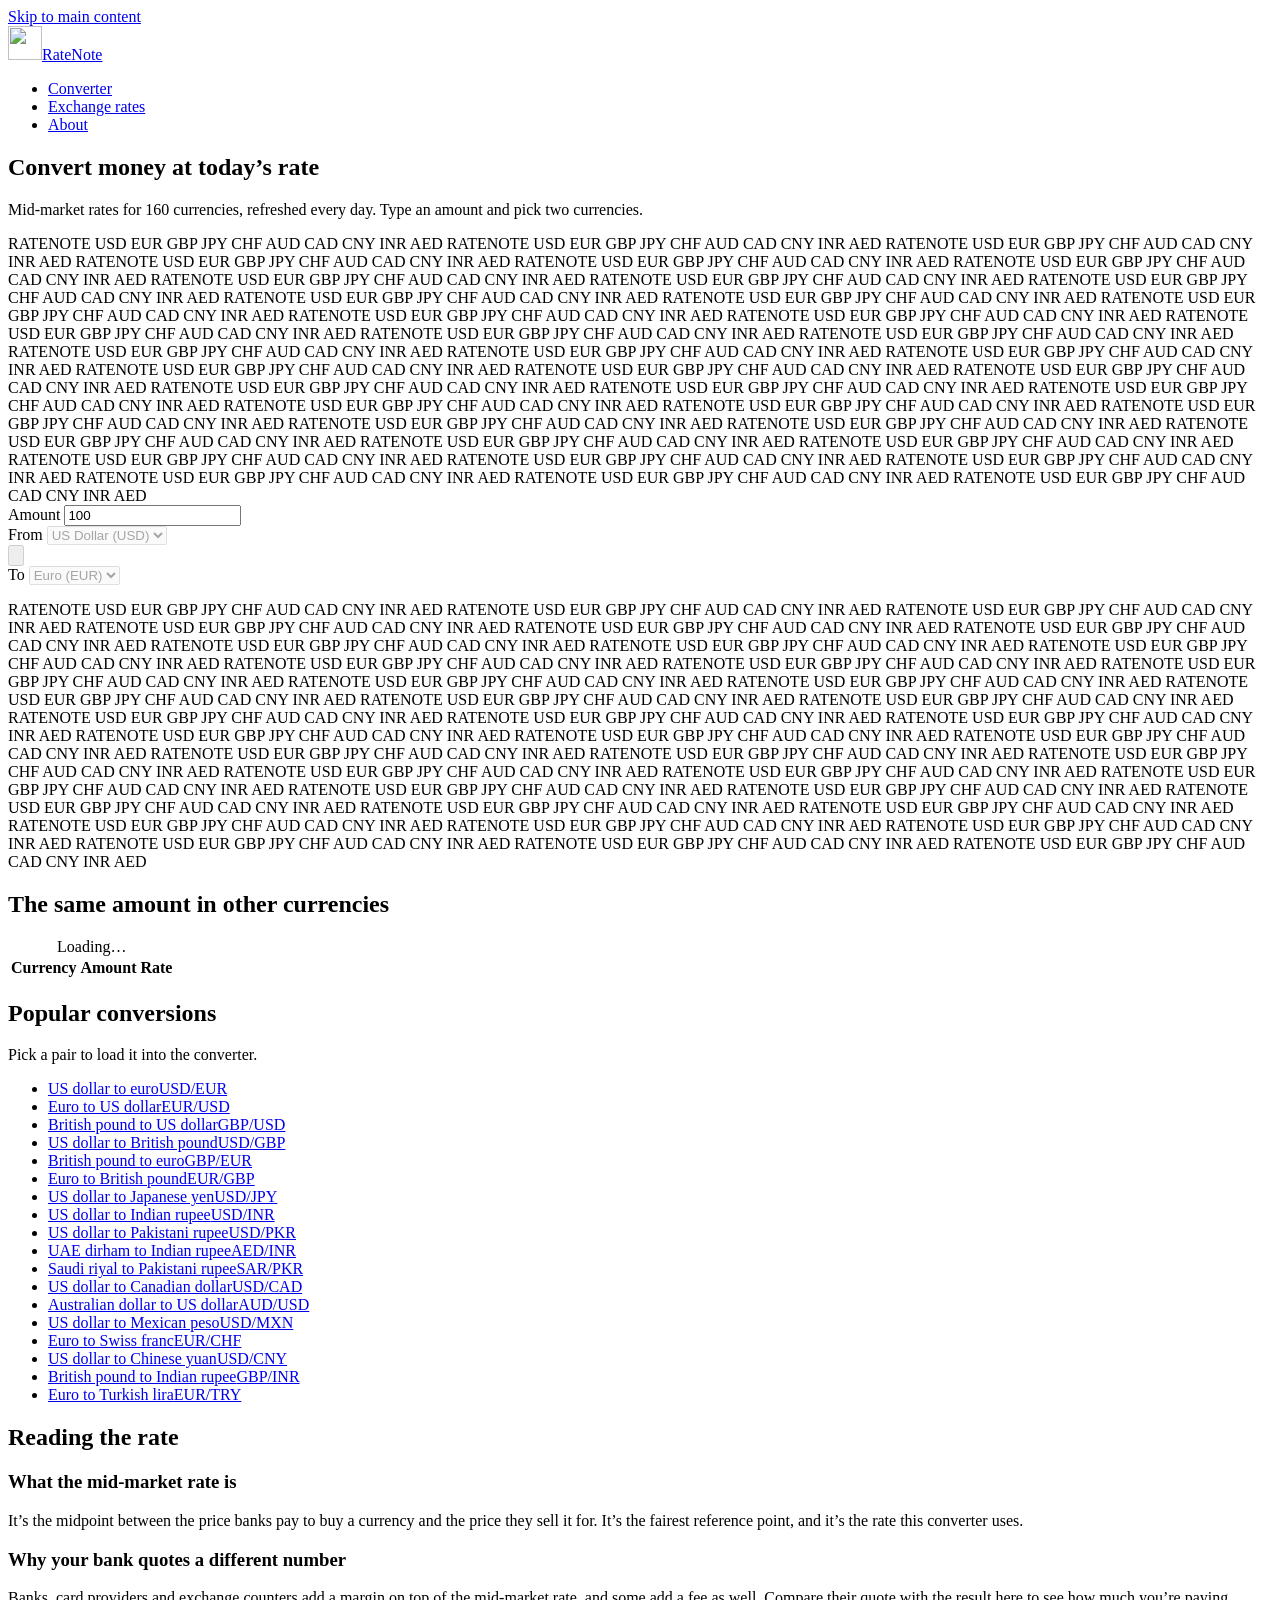
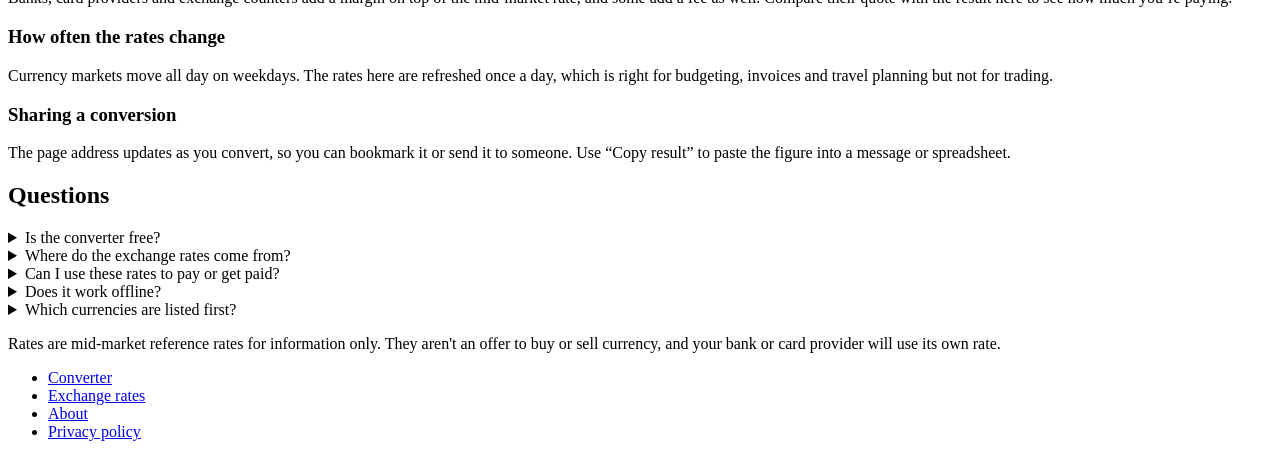
==== public/index.html @ 1e8055fe "Add static currency converter site with ad spaces Converter, exchange-rate table, about, privacy and" ====
<!doctype html>
<html lang="en">
<head>
<meta charset="utf-8">
<meta name="viewport" content="width=device-width, initial-scale=1">
<title>Currency converter with today's exchange rates | RateNote</title>
<meta name="description" content="Convert between 160 currencies at the mid-market rate, refreshed daily. Free, no sign-up, works on any device.">
<meta name="theme-color" content="#e9efe8">
<link rel="icon" href="/img/favicon.svg" type="image/svg+xml">
<link rel="preconnect" href="https://fonts.googleapis.com">
<link rel="preconnect" href="https://fonts.gstatic.com" crossorigin>
<link rel="stylesheet" href="https://fonts.googleapis.com/css2?family=Atkinson+Hyperlegible:ital,wght@0,400;0,700;1,400&family=Bricolage+Grotesque:opsz,wdth,wght@12..96,75..100,400..800&display=swap">
<link rel="stylesheet" href="/css/styles.css">
</head>
<body>
<a class="skip-link" href="#main">Skip to main content</a>
<div class="ad-band"><div class="ad ad--leaderboard" data-ad="topBanner" data-ad-size="728 × 90" data-ad-size-mobile="320 × 100" data-ad-format="horizontal"></div></div>
<header class="site-header">
  <div class="site-header__inner">
    <a class="brand" href="/"><img src="/img/favicon.svg" alt="" width="34" height="34">RateNote</a>
    <nav class="site-nav" aria-label="Main">
      <ul>
        <li><a href="/" aria-current="page">Converter</a></li>
        <li><a href="/rates">Exchange rates</a></li>
        <li><a href="/about">About</a></li>
      </ul>
    </nav>
  </div>
</header>
<div class="page">
  <div class="rail rail--left"><div class="ad ad--skyscraper" data-ad="railLeft" data-ad-size="160 × 600" data-ad-format="vertical"></div></div>
  <main id="main">
    <section class="hero" aria-labelledby="convert-heading">
      <h1 id="convert-heading">Convert money at today’s rate</h1>
      <p class="hero__lede">Mid-market rates for 160 currencies, refreshed every day. Type an amount and pick two currencies.</p>

      <div class="note">
        <div class="microprint microprint--top" aria-hidden="true">RATENOTE USD EUR GBP JPY CHF AUD CAD CNY INR AED RATENOTE USD EUR GBP JPY CHF AUD CAD CNY INR AED RATENOTE USD EUR GBP JPY CHF AUD CAD CNY INR AED RATENOTE USD EUR GBP JPY CHF AUD CAD CNY INR AED RATENOTE USD EUR GBP JPY CHF AUD CAD CNY INR AED RATENOTE USD EUR GBP JPY CHF AUD CAD CNY INR AED RATENOTE USD EUR GBP JPY CHF AUD CAD CNY INR AED RATENOTE USD EUR GBP JPY CHF AUD CAD CNY INR AED RATENOTE USD EUR GBP JPY CHF AUD CAD CNY INR AED RATENOTE USD EUR GBP JPY CHF AUD CAD CNY INR AED RATENOTE USD EUR GBP JPY CHF AUD CAD CNY INR AED RATENOTE USD EUR GBP JPY CHF AUD CAD CNY INR AED RATENOTE USD EUR GBP JPY CHF AUD CAD CNY INR AED RATENOTE USD EUR GBP JPY CHF AUD CAD CNY INR AED RATENOTE USD EUR GBP JPY CHF AUD CAD CNY INR AED RATENOTE USD EUR GBP JPY CHF AUD CAD CNY INR AED RATENOTE USD EUR GBP JPY CHF AUD CAD CNY INR AED RATENOTE USD EUR GBP JPY CHF AUD CAD CNY INR AED RATENOTE USD EUR GBP JPY CHF AUD CAD CNY INR AED RATENOTE USD EUR GBP JPY CHF AUD CAD CNY INR AED RATENOTE USD EUR GBP JPY CHF AUD CAD CNY INR AED RATENOTE USD EUR GBP JPY CHF AUD CAD CNY INR AED RATENOTE USD EUR GBP JPY CHF AUD CAD CNY INR AED RATENOTE USD EUR GBP JPY CHF AUD CAD CNY INR AED RATENOTE USD EUR GBP JPY CHF AUD CAD CNY INR AED RATENOTE USD EUR GBP JPY CHF AUD CAD CNY INR AED RATENOTE USD EUR GBP JPY CHF AUD CAD CNY INR AED RATENOTE USD EUR GBP JPY CHF AUD CAD CNY INR AED RATENOTE USD EUR GBP JPY CHF AUD CAD CNY INR AED RATENOTE USD EUR GBP JPY CHF AUD CAD CNY INR AED RATENOTE USD EUR GBP JPY CHF AUD CAD CNY INR AED RATENOTE USD EUR GBP JPY CHF AUD CAD CNY INR AED RATENOTE USD EUR GBP JPY CHF AUD CAD CNY INR AED RATENOTE USD EUR GBP JPY CHF AUD CAD CNY INR AED RATENOTE USD EUR GBP JPY CHF AUD CAD CNY INR AED RATENOTE USD EUR GBP JPY CHF AUD CAD CNY INR AED RATENOTE USD EUR GBP JPY CHF AUD CAD CNY INR AED RATENOTE USD EUR GBP JPY CHF AUD CAD CNY INR AED RATENOTE USD EUR GBP JPY CHF AUD CAD CNY INR AED RATENOTE USD EUR GBP JPY CHF AUD CAD CNY INR AED</div>
        <form class="converter" id="converter" novalidate>
          <div class="field">
            <label for="amount">Amount</label>
            <input id="amount" name="amount" type="text" inputmode="decimal" autocomplete="off" spellcheck="false" value="100" aria-describedby="amount-hint">
            <span class="field__hint" id="amount-hint" aria-live="polite"></span>
          </div>
          <div class="field">
            <label for="from">From</label>
            <select id="from" name="from" disabled><option value="USD">US Dollar (USD)</option></select>
            <span class="field__hint"></span>
          </div>
          <button class="swap" id="swap" type="button" aria-label="Swap currencies" disabled>
            <svg viewBox="0 0 24 24" aria-hidden="true" fill="none" stroke="currentColor" stroke-width="2" stroke-linecap="round" stroke-linejoin="round"><path d="M4 7h14M14 3l4 4-4 4M20 17H6M10 13l-4 4 4 4"/></svg>
          </button>
          <div class="field">
            <label for="to">To</label>
            <select id="to" name="to" disabled><option value="EUR">Euro (EUR)</option></select>
            <span class="field__hint"></span>
          </div>
        </form>

        <div class="result" id="result" aria-live="polite">
          <p class="result__from" id="result-from"></p>
          <p class="result__to" id="result-to"></p>
          <p class="result__rates" id="result-rates"></p>
          <div class="result__meta">
            <p id="updated"></p>
            <button class="button" id="copy" type="button" hidden>Copy result</button>
          </div>
        </div>
        <div class="microprint microprint--bottom" aria-hidden="true">RATENOTE USD EUR GBP JPY CHF AUD CAD CNY INR AED RATENOTE USD EUR GBP JPY CHF AUD CAD CNY INR AED RATENOTE USD EUR GBP JPY CHF AUD CAD CNY INR AED RATENOTE USD EUR GBP JPY CHF AUD CAD CNY INR AED RATENOTE USD EUR GBP JPY CHF AUD CAD CNY INR AED RATENOTE USD EUR GBP JPY CHF AUD CAD CNY INR AED RATENOTE USD EUR GBP JPY CHF AUD CAD CNY INR AED RATENOTE USD EUR GBP JPY CHF AUD CAD CNY INR AED RATENOTE USD EUR GBP JPY CHF AUD CAD CNY INR AED RATENOTE USD EUR GBP JPY CHF AUD CAD CNY INR AED RATENOTE USD EUR GBP JPY CHF AUD CAD CNY INR AED RATENOTE USD EUR GBP JPY CHF AUD CAD CNY INR AED RATENOTE USD EUR GBP JPY CHF AUD CAD CNY INR AED RATENOTE USD EUR GBP JPY CHF AUD CAD CNY INR AED RATENOTE USD EUR GBP JPY CHF AUD CAD CNY INR AED RATENOTE USD EUR GBP JPY CHF AUD CAD CNY INR AED RATENOTE USD EUR GBP JPY CHF AUD CAD CNY INR AED RATENOTE USD EUR GBP JPY CHF AUD CAD CNY INR AED RATENOTE USD EUR GBP JPY CHF AUD CAD CNY INR AED RATENOTE USD EUR GBP JPY CHF AUD CAD CNY INR AED RATENOTE USD EUR GBP JPY CHF AUD CAD CNY INR AED RATENOTE USD EUR GBP JPY CHF AUD CAD CNY INR AED RATENOTE USD EUR GBP JPY CHF AUD CAD CNY INR AED RATENOTE USD EUR GBP JPY CHF AUD CAD CNY INR AED RATENOTE USD EUR GBP JPY CHF AUD CAD CNY INR AED RATENOTE USD EUR GBP JPY CHF AUD CAD CNY INR AED RATENOTE USD EUR GBP JPY CHF AUD CAD CNY INR AED RATENOTE USD EUR GBP JPY CHF AUD CAD CNY INR AED RATENOTE USD EUR GBP JPY CHF AUD CAD CNY INR AED RATENOTE USD EUR GBP JPY CHF AUD CAD CNY INR AED RATENOTE USD EUR GBP JPY CHF AUD CAD CNY INR AED RATENOTE USD EUR GBP JPY CHF AUD CAD CNY INR AED RATENOTE USD EUR GBP JPY CHF AUD CAD CNY INR AED RATENOTE USD EUR GBP JPY CHF AUD CAD CNY INR AED RATENOTE USD EUR GBP JPY CHF AUD CAD CNY INR AED RATENOTE USD EUR GBP JPY CHF AUD CAD CNY INR AED RATENOTE USD EUR GBP JPY CHF AUD CAD CNY INR AED RATENOTE USD EUR GBP JPY CHF AUD CAD CNY INR AED RATENOTE USD EUR GBP JPY CHF AUD CAD CNY INR AED RATENOTE USD EUR GBP JPY CHF AUD CAD CNY INR AED</div>
      </div>
    </section>

    <section class="section" aria-labelledby="majors-heading">
      <h2 id="majors-heading">The same amount in other currencies</h2>
      <div class="table-wrap">
        <table class="rates-table">
          <caption id="majors-caption">Loading…</caption>
          <thead><tr><th scope="col">Currency</th><th scope="col" class="num">Amount</th><th scope="col" class="num">Rate</th></tr></thead>
          <tbody id="majors-body"></tbody>
        </table>
      </div>
    </section>

    <div class="ad-tiles section">
      <div class="ad ad--rectangle" data-ad="tile1" data-ad-size="300 × 250" data-ad-format="rectangle"></div>
      <div class="ad ad--rectangle" data-ad="tile2" data-ad-size="300 × 250" data-ad-format="rectangle"></div>
      <div class="ad ad--rectangle" data-ad="tile3" data-ad-size="300 × 250" data-ad-format="rectangle"></div>
      <div class="ad ad--rectangle" data-ad="tile4" data-ad-size="300 × 250" data-ad-format="rectangle"></div>
    </div>

    <section class="section" aria-labelledby="pairs-heading">
      <h2 id="pairs-heading">Popular conversions</h2>
      <p class="section__intro">Pick a pair to load it into the converter.</p>
      <ul class="pairs">
        <li><a href="/?amount=100&amp;from=USD&amp;to=EUR" data-pair="USD-EUR" data-no-interstitial><span>US dollar to euro</span><span class="pair-code">USD/EUR</span></a></li>
        <li><a href="/?amount=100&amp;from=EUR&amp;to=USD" data-pair="EUR-USD" data-no-interstitial><span>Euro to US dollar</span><span class="pair-code">EUR/USD</span></a></li>
        <li><a href="/?amount=100&amp;from=GBP&amp;to=USD" data-pair="GBP-USD" data-no-interstitial><span>British pound to US dollar</span><span class="pair-code">GBP/USD</span></a></li>
        <li><a href="/?amount=100&amp;from=USD&amp;to=GBP" data-pair="USD-GBP" data-no-interstitial><span>US dollar to British pound</span><span class="pair-code">USD/GBP</span></a></li>
        <li><a href="/?amount=100&amp;from=GBP&amp;to=EUR" data-pair="GBP-EUR" data-no-interstitial><span>British pound to euro</span><span class="pair-code">GBP/EUR</span></a></li>
        <li><a href="/?amount=100&amp;from=EUR&amp;to=GBP" data-pair="EUR-GBP" data-no-interstitial><span>Euro to British pound</span><span class="pair-code">EUR/GBP</span></a></li>
        <li><a href="/?amount=100&amp;from=USD&amp;to=JPY" data-pair="USD-JPY" data-no-interstitial><span>US dollar to Japanese yen</span><span class="pair-code">USD/JPY</span></a></li>
        <li><a href="/?amount=100&amp;from=USD&amp;to=INR" data-pair="USD-INR" data-no-interstitial><span>US dollar to Indian rupee</span><span class="pair-code">USD/INR</span></a></li>
        <li><a href="/?amount=100&amp;from=USD&amp;to=PKR" data-pair="USD-PKR" data-no-interstitial><span>US dollar to Pakistani rupee</span><span class="pair-code">USD/PKR</span></a></li>
        <li><a href="/?amount=100&amp;from=AED&amp;to=INR" data-pair="AED-INR" data-no-interstitial><span>UAE dirham to Indian rupee</span><span class="pair-code">AED/INR</span></a></li>
        <li><a href="/?amount=100&amp;from=SAR&amp;to=PKR" data-pair="SAR-PKR" data-no-interstitial><span>Saudi riyal to Pakistani rupee</span><span class="pair-code">SAR/PKR</span></a></li>
        <li><a href="/?amount=100&amp;from=USD&amp;to=CAD" data-pair="USD-CAD" data-no-interstitial><span>US dollar to Canadian dollar</span><span class="pair-code">USD/CAD</span></a></li>
        <li><a href="/?amount=100&amp;from=AUD&amp;to=USD" data-pair="AUD-USD" data-no-interstitial><span>Australian dollar to US dollar</span><span class="pair-code">AUD/USD</span></a></li>
        <li><a href="/?amount=100&amp;from=USD&amp;to=MXN" data-pair="USD-MXN" data-no-interstitial><span>US dollar to Mexican peso</span><span class="pair-code">USD/MXN</span></a></li>
        <li><a href="/?amount=100&amp;from=EUR&amp;to=CHF" data-pair="EUR-CHF" data-no-interstitial><span>Euro to Swiss franc</span><span class="pair-code">EUR/CHF</span></a></li>
        <li><a href="/?amount=100&amp;from=USD&amp;to=CNY" data-pair="USD-CNY" data-no-interstitial><span>US dollar to Chinese yuan</span><span class="pair-code">USD/CNY</span></a></li>
        <li><a href="/?amount=100&amp;from=GBP&amp;to=INR" data-pair="GBP-INR" data-no-interstitial><span>British pound to Indian rupee</span><span class="pair-code">GBP/INR</span></a></li>
        <li><a href="/?amount=100&amp;from=EUR&amp;to=TRY" data-pair="EUR-TRY" data-no-interstitial><span>Euro to Turkish lira</span><span class="pair-code">EUR/TRY</span></a></li>
      </ul>
    </section>

    <section class="section" aria-labelledby="guide-heading">
      <h2 id="guide-heading">Reading the rate</h2>
      <div class="guide">
        <div>
          <h3>What the mid-market rate is</h3>
          <p>It’s the midpoint between the price banks pay to buy a currency and the price they sell it for. It’s the fairest reference point, and it’s the rate this converter uses.</p>
        </div>
        <div>
          <h3>Why your bank quotes a different number</h3>
          <p>Banks, card providers and exchange counters add a margin on top of the mid-market rate, and some add a fee as well. Compare their quote with the result here to see how much you’re paying.</p>
        </div>
        <div>
          <h3>How often the rates change</h3>
          <p>Currency markets move all day on weekdays. The rates here are refreshed once a day, which is right for budgeting, invoices and travel planning but not for trading.</p>
        </div>
        <div>
          <h3>Sharing a conversion</h3>
          <p>The page address updates as you convert, so you can bookmark it or send it to someone. Use “Copy result” to paste the figure into a message or spreadsheet.</p>
        </div>
      </div>
    </section>

    <section class="section faq" aria-labelledby="faq-heading">
      <h2 id="faq-heading">Questions</h2>
      <details>
        <summary>Is the converter free?</summary>
        <p>Yes. There’s no sign-up and no limit on how many conversions you make. The site is paid for by the ads you see on the page.</p>
      </details>
      <details>
        <summary>Where do the exchange rates come from?</summary>
        <p>Rates come from <a href="https://www.exchangerate-api.com" target="_blank" rel="noopener">ExchangeRate-API</a>, which publishes daily reference rates for about 160 currencies. If it can’t be reached, the converter falls back to European Central Bank rates for around 30 major currencies.</p>
      </details>
      <details>
        <summary>Can I use these rates to pay or get paid?</summary>
        <p>Use them as a guide. The amount you actually pay or receive depends on the rate and fees your bank or payment service charges at the moment the money moves.</p>
      </details>
      <details>
        <summary>Does it work offline?</summary>
        <p>The last rates you loaded are saved in your browser. If your connection drops, the converter uses those and tells you when they were last updated.</p>
      </details>
      <details>
        <summary>Which currencies are listed first?</summary>
        <p>The currencies people convert most often appear under “Popular” at the top of each list. Every other currency follows in alphabetical order by name.</p>
      </details>
    </section>
  </main>
  <div class="rail rail--right"><div class="ad ad--halfpage" data-ad="railRight" data-ad-size="300 × 600" data-ad-format="vertical"></div></div>
</div>
<div class="ad-band ad-band--footer"><div class="ad ad--leaderboard" data-ad="footerBanner" data-ad-size="728 × 90" data-ad-size-mobile="320 × 100" data-ad-format="horizontal"></div></div>
<footer class="site-footer">
  <div class="site-footer__inner">
    <p>Rates are mid-market reference rates for information only. They aren't an offer to buy or sell currency, and your bank or card provider will use its own rate.</p>
    <ul>
      <li><a href="/">Converter</a></li>
      <li><a href="/rates">Exchange rates</a></li>
      <li><a href="/about">About</a></li>
      <li><a href="/privacy">Privacy policy</a></li>
    </ul>
  </div>
</footer>
<script src="/js/ads-config.js"></script>
<script src="/js/ads.js" defer></script>
<script src="/js/rates.js" defer></script>
<script src="/js/converter.js" defer></script>
</body>
</html>
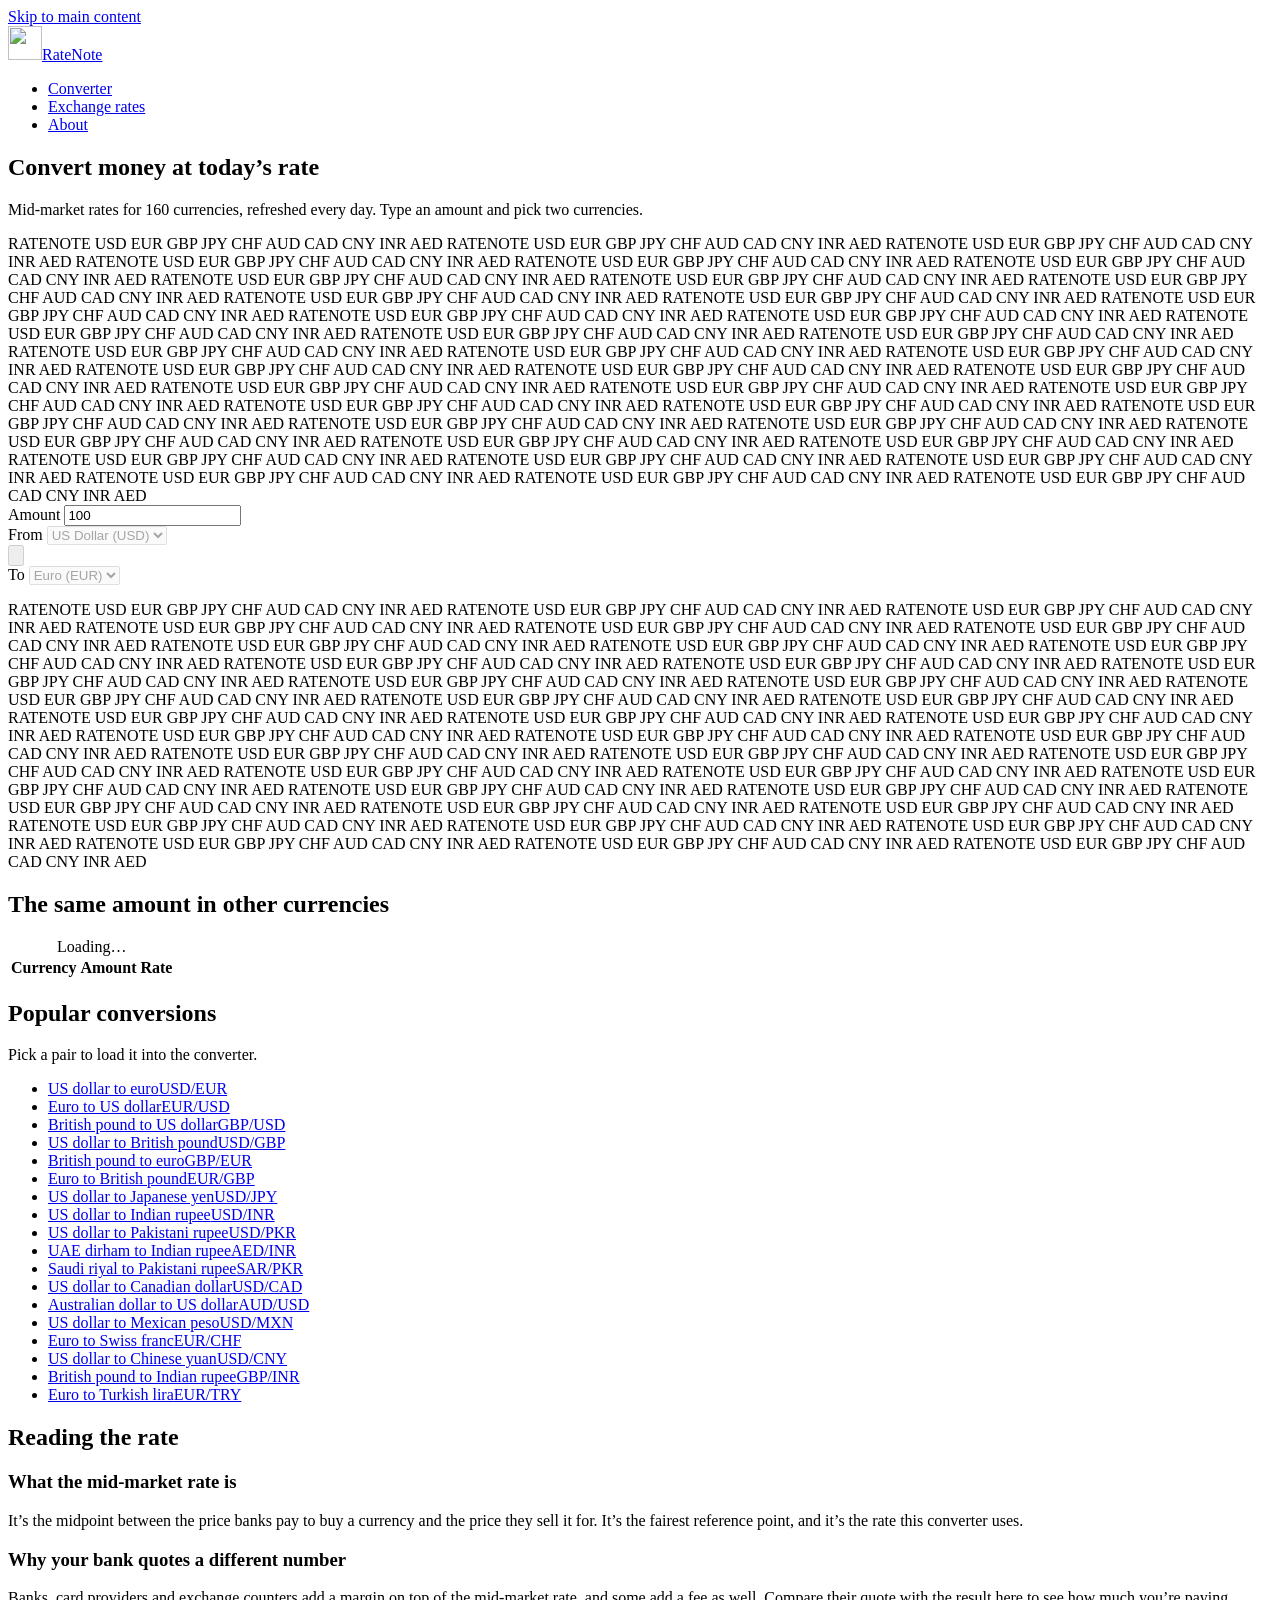
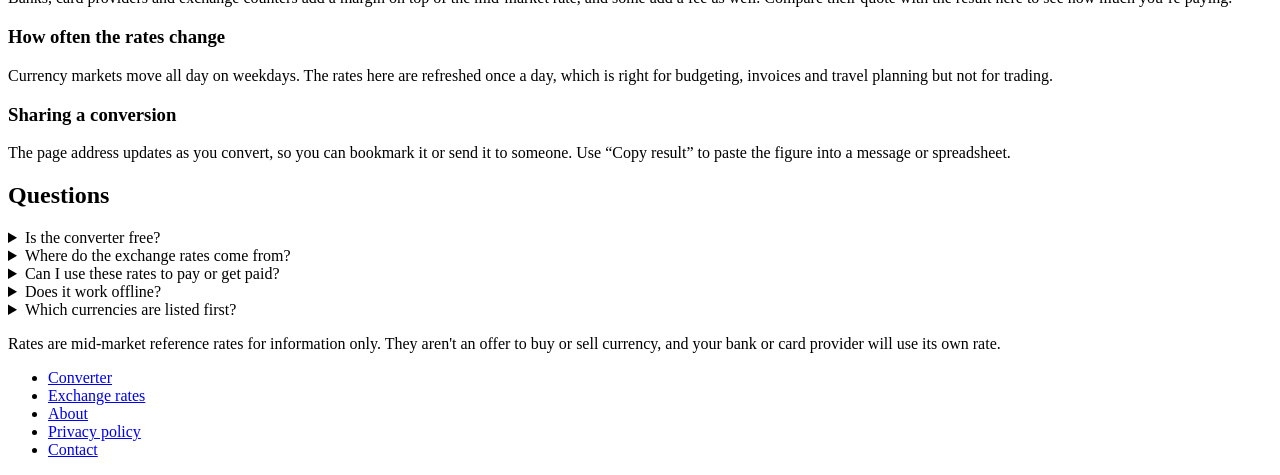
==== commit 2e470e3e: "Hide empty ad spaces and add contact details Empty ad slots, side rails and the tile row now take no" ====
--- a/public/index.html
+++ b/public/index.html
@@ -7,6 +7,7 @@
 <meta name="description" content="Convert between 160 currencies at the mid-market rate, refreshed daily. Free, no sign-up, works on any device.">
 <meta name="theme-color" content="#e9efe8">
 <link rel="icon" href="/img/favicon.svg" type="image/svg+xml">
+<script async src="https://pagead2.googlesyndication.com/pagead/js/adsbygoogle.js?client=ca-pub-8884353000483064" crossorigin="anonymous"></script>
 <link rel="preconnect" href="https://fonts.googleapis.com">
 <link rel="preconnect" href="https://fonts.gstatic.com" crossorigin>
 <link rel="stylesheet" href="https://fonts.googleapis.com/css2?family=Atkinson+Hyperlegible:ital,wght@0,400;0,700;1,400&family=Bricolage+Grotesque:opsz,wdth,wght@12..96,75..100,400..800&display=swap">
@@ -170,6 +171,7 @@
       <li><a href="/rates">Exchange rates</a></li>
       <li><a href="/about">About</a></li>
       <li><a href="/privacy">Privacy policy</a></li>
+      <li><a href="/contact">Contact</a></li>
     </ul>
   </div>
 </footer>
